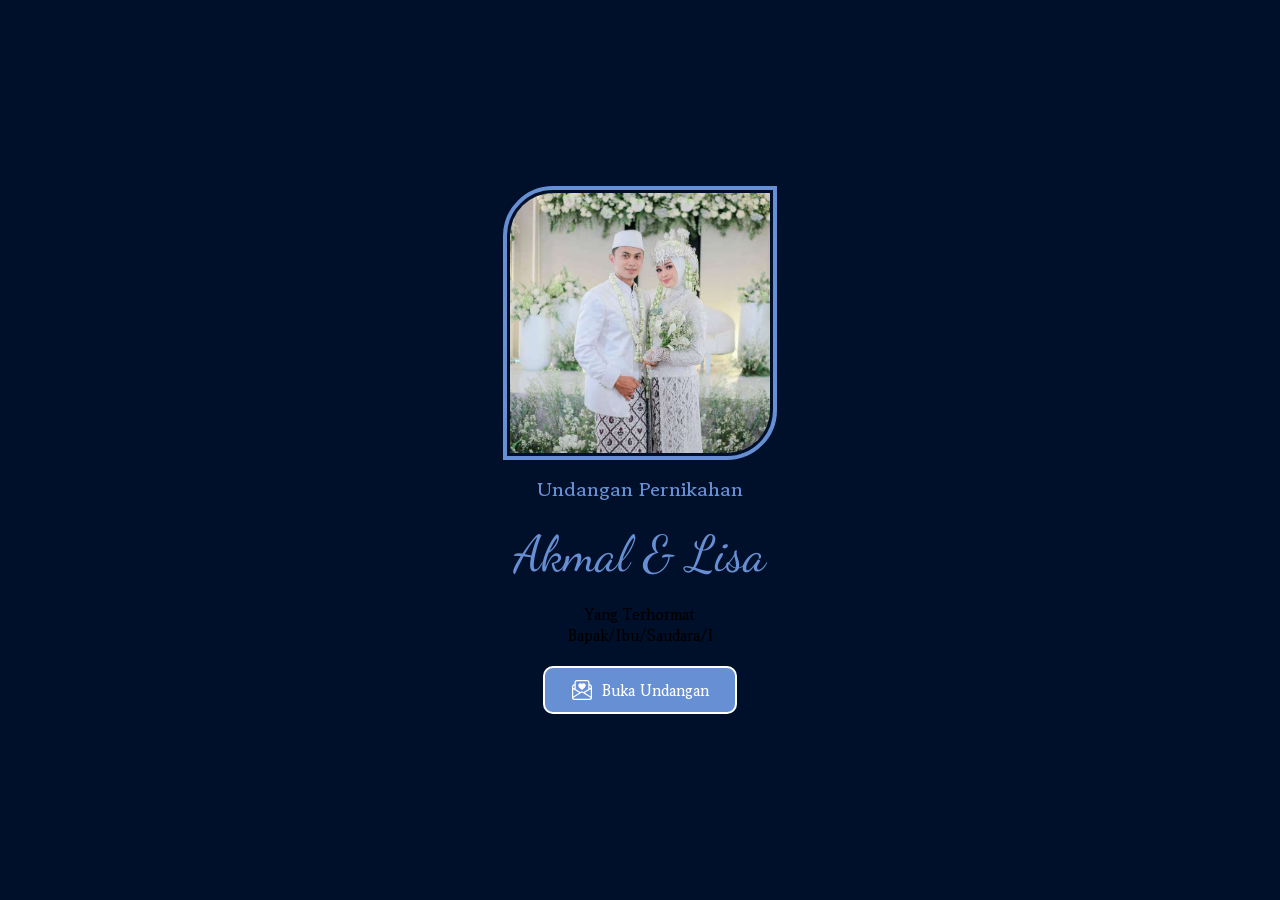
==== index.html @ 4da65c39 "first commit" ====
<!DOCTYPE html>
<html lang="en">
  <head>
    <meta charset="UTF-8" />
    <meta name="viewport" content="width=device-width, initial-scale=1.0" />
    <title>Undangan Pernikahan - Akmal & Lisa</title>
    <link rel="stylesheet" href="assets/css/cover_style.css" />
  </head>
  <body>
    <section id="sectionKecil">
      <div class="cover" id="cover">
        <img
          src="assets/images/Pengantin.jpg"
          alt="pengantin"
          class="pengantin"
        />
        <p class="gowunbatang-bold">Undangan Pernikahan</p>
        <h1>Akmal & Lisa</h1>
        <div class="gowunbatang-bold">
          Yang Terhormat <br />
          Bapak/Ibu/Saudara/I
        </div>
        <button class="open gowunbatang-bold" id="open">
          <img src="assets/icon/envelope-paper-heart.svg" alt="Icon" />
          Buka Undangan
        </button>
      </div>
    </section>
  </body>
  <script src="assets/js/script.js"></script>
</html>
---- assets/css/cover_style.css ----
@import url("https://fonts.googleapis.com/css2?family=Gowun+Batang:wght@400;700&display=swap");
@import url("https://fonts.googleapis.com/css2?family=Dancing+Script:wght@400..700&display=swap");

:root {
  --primary: #678fd3;
}

* {
  padding: 0;
  margin: 0;
  text-align: center;
}

.gowunbatang-reg {
  font-family: "Gowun Batang", serif;
  font-weight: 400;
  font-style: normal;
}

.gowunbatang-bold {
  font-family: "Gowun Batang", serif;
  font-weight: 700;
  font-style: normal;
}

body {
  background-color: #000f2a;
  display: flex;
  justify-content: center;
}

section {
  display: flex;
  justify-content: center;
  background-image: url(../images/bg.png);
  background-size: cover;
  background-position: center;
  overflow-y: scroll;
  width: 100vw;
  height: 100vh;
  transition: all 1s ease-in-out;
}

.pengantin {
  padding: 3px;
  width: 260px;
  height: 260px;
  margin-bottom: 15px;
  border: 4px solid var(--primary);
  border-radius: 50px 0;
}

.cover {
  display: flex;
  flex-direction: column;
  justify-content: center;
  align-items: center;
  width: 100vw;
  height: 100vh;
  transition: all 1s ease-in-out;
}

.cover p {
  color: var(--primary);
  font-size: 25px;
}

.cover h1 {
  color: var(--primary);
  font-size: 60px;
  font-family: "Dancing Script", cursive;
  font-optical-sizing: auto;
  font-weight: 400;
  font-style: normal;
  margin: 20px 0;
}

.cover div {
  margin-bottom: 20px;
  font-size: 17px;
}

.open {
  cursor: pointer;
  padding: 3% 7%;
  background-color: var(--primary);
  border: 2px solid white;
  font-size: 20px;
  border-radius: 10px;
  color: white;
  display: flex;
  justify-content: center;
  align-items: center;
  gap: 10px;
}

.fade-out {
  opacity: 0;
}

@media (min-width: 768px) {
  section {
    width: 30vw;
  }

  .cover p {
    font-size: 20px;
  }

  .cover h1 {
    font-size: 50px;
  }

  .cover div {
    font-size: 15px;
  }

  .open {
    font-size: 15px;
  }

  .slide-out {
    transform: translateX(35vw);
  }
}
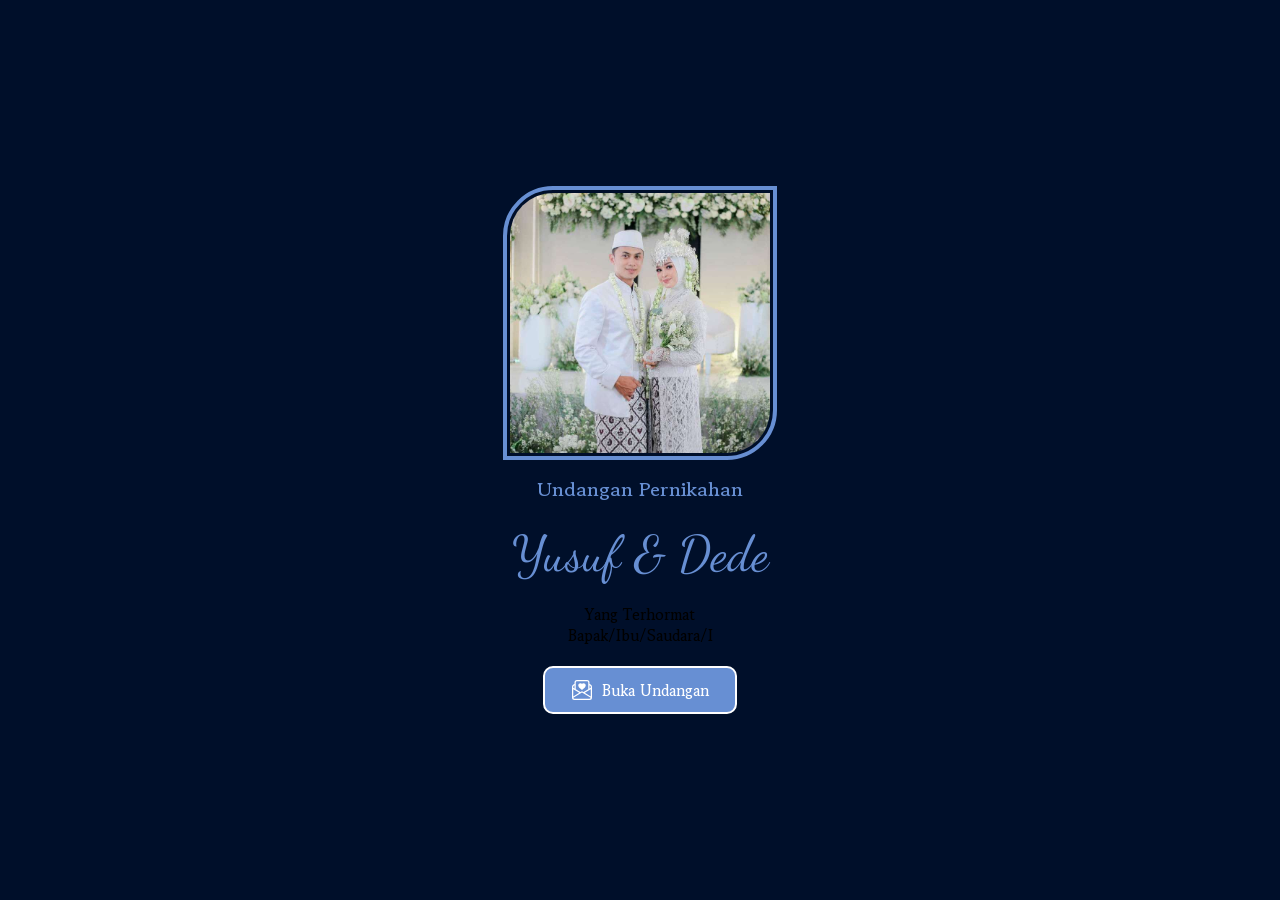
==== commit d53707ee: "update data index" ====
--- a/index.html
+++ b/index.html
@@ -3,7 +3,7 @@
   <head>
     <meta charset="UTF-8" />
     <meta name="viewport" content="width=device-width, initial-scale=1.0" />
-    <title>Undangan Pernikahan - Akmal & Lisa</title>
+    <title>Undangan Pernikahan - Yusuf & Dede</title>
     <link rel="stylesheet" href="assets/css/cover_style.css" />
   </head>
   <body>
@@ -15,7 +15,7 @@
           class="pengantin"
         />
         <p class="gowunbatang-bold">Undangan Pernikahan</p>
-        <h1>Akmal & Lisa</h1>
+        <h1>Yusuf & Dede</h1>
         <div class="gowunbatang-bold">
           Yang Terhormat <br />
           Bapak/Ibu/Saudara/I
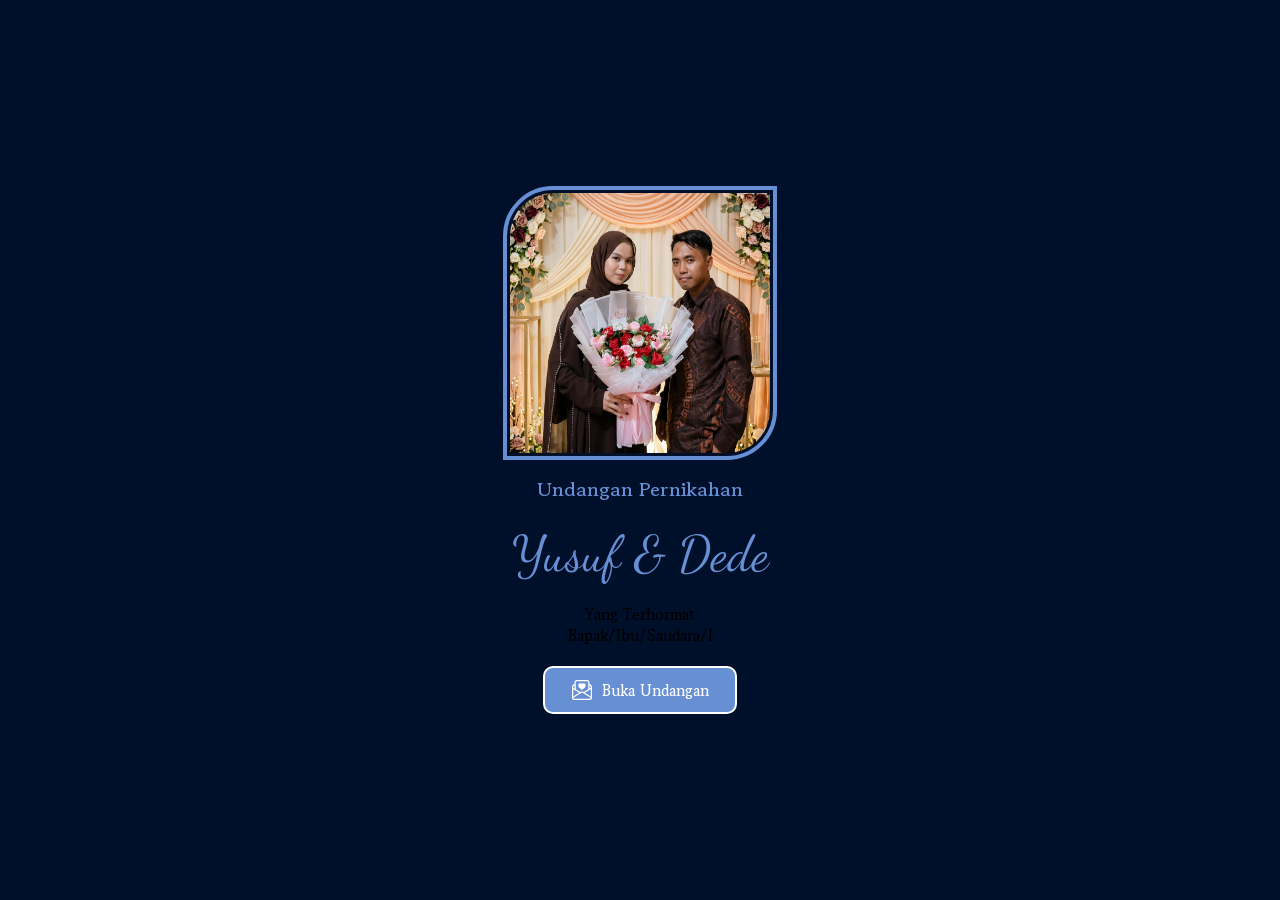
==== commit 090e3036: "updte nama terhormat" ====
--- a/index.html
+++ b/index.html
@@ -16,9 +16,13 @@
         />
         <p class="gowunbatang-bold">Undangan Pernikahan</p>
         <h1>Yusuf & Dede</h1>
+        <!-- <div class="gowunbatang-bold">
+          Yang Terhormat <br />
+          Bapak/Ibu/Saudara/I
+        </div> -->
         <div class="gowunbatang-bold">
           Yang Terhormat <br />
-          Bapak/Ibu/Saudara/I
+          <span id="guest-name">Bapak/Ibu/Saudara/I</span>
         </div>
         <button class="open gowunbatang-bold" id="open">
           <img src="assets/icon/envelope-paper-heart.svg" alt="Icon" />
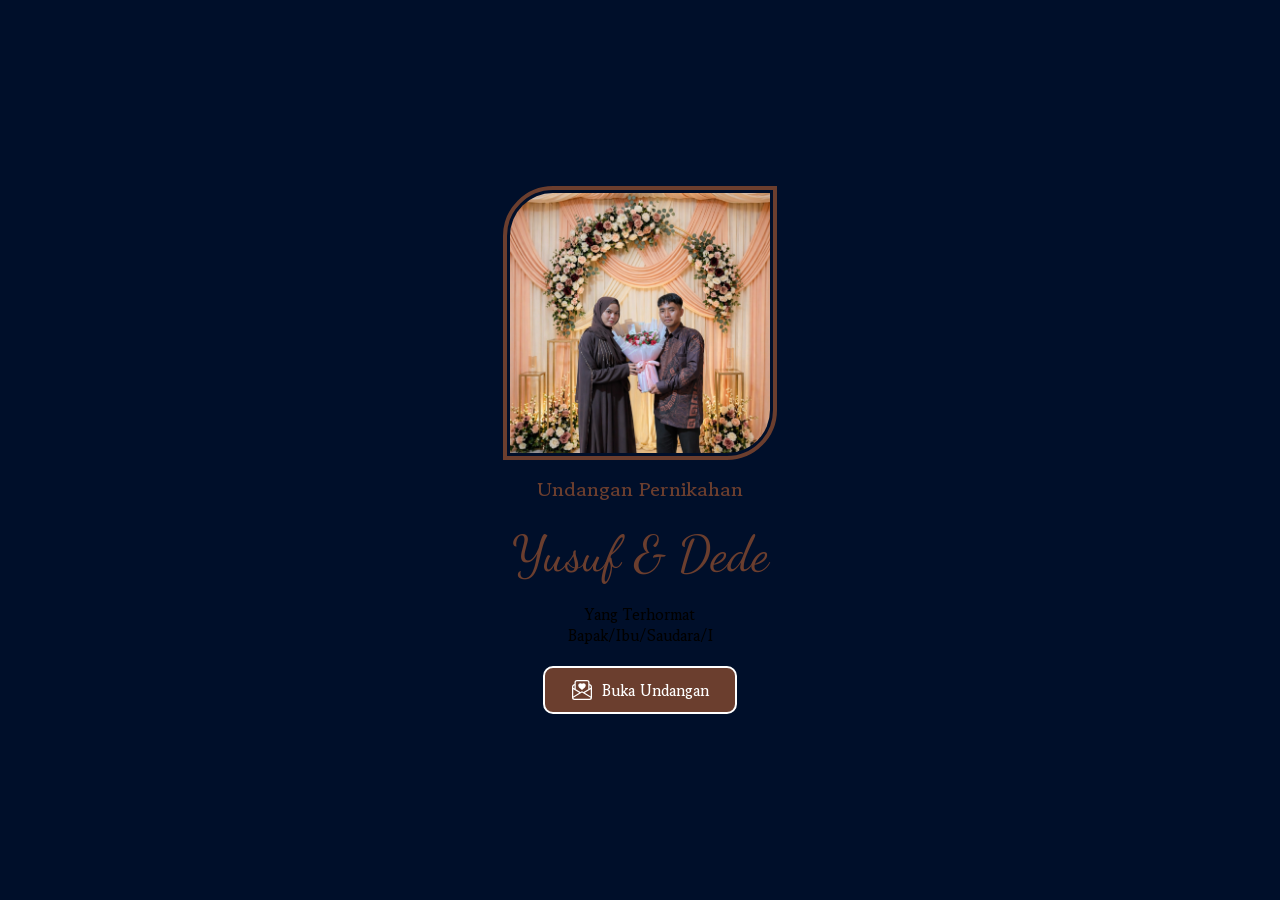
==== commit b5f87aa2: "update gambar pengantin" ====
--- a/index.html
+++ b/index.html
@@ -10,7 +10,7 @@
     <section id="sectionKecil">
       <div class="cover" id="cover">
         <img
-          src="assets/images/Pengantin.jpg"
+          src="assets/images/Pengantin.png"
           alt="pengantin"
           class="pengantin"
         />
--- a/assets/css/cover_style.css
+++ b/assets/css/cover_style.css
@@ -2,7 +2,8 @@
 @import url("https://fonts.googleapis.com/css2?family=Dancing+Script:wght@400..700&display=swap");
 
 :root {
-  --primary: #678fd3;
+  /* --primary: #678fd3; */
+  --primary: #6b3e2e; /* coklat elegan */
 }
 
 * {
